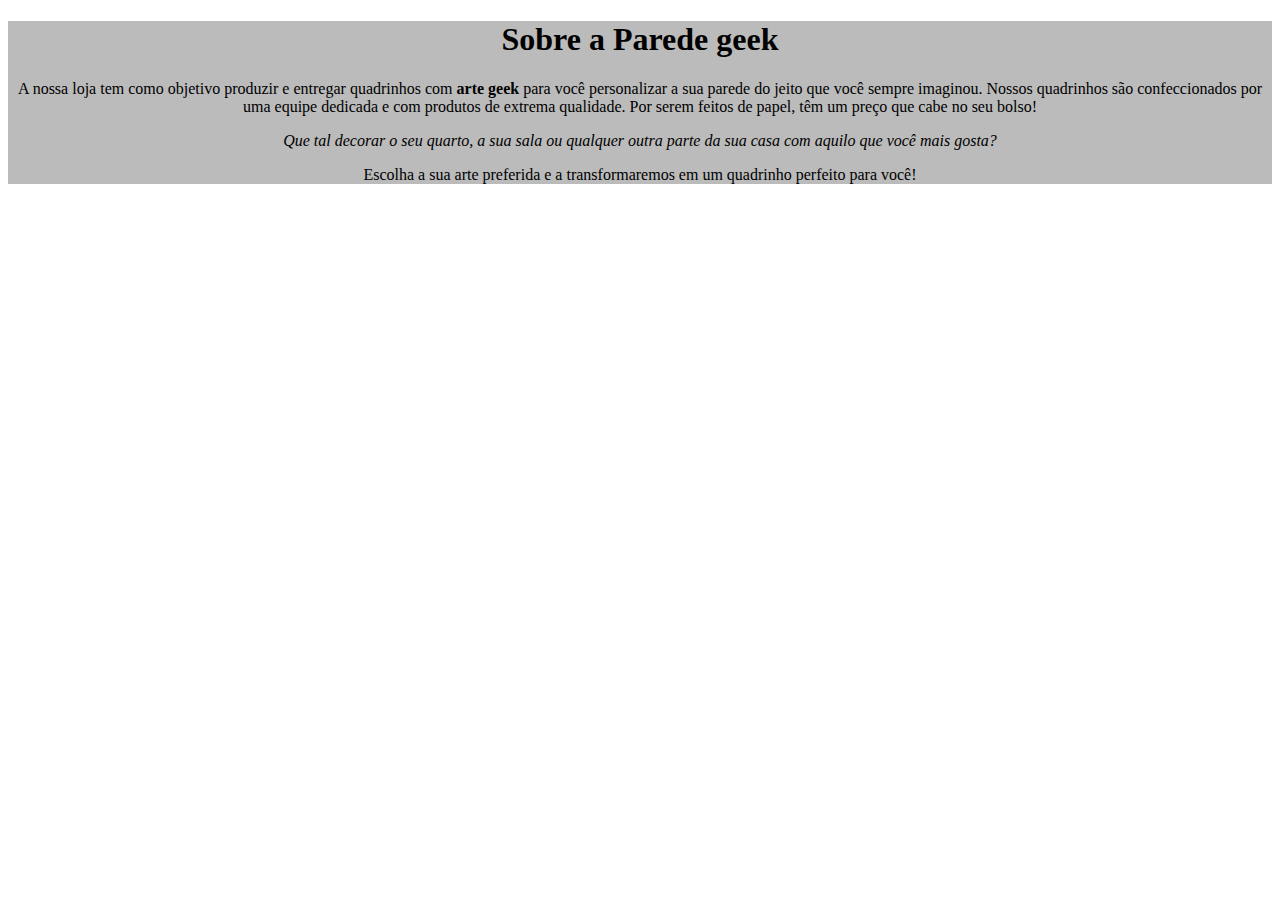
==== index.html @ 1c4dfbc5 "Rename paredegeek.html to index.html" ====
<!DOCTYPE html>
	<html lang="pt-br">
	<head>
		<meta charset="utf-8">
		<title>Parede Geek</title>
		<link rel="stylesheet" href="style.css">
		
	</head>
	<body>
		<div class="principal">
			<h1>Sobre a Parede geek </h1>

			<p>A nossa loja tem como objetivo produzir e entregar quadrinhos com <strong>arte geek</strong> para você personalizar a sua parede do jeito que você sempre imaginou. Nossos quadrinhos são confeccionados por uma equipe dedicada e com produtos de extrema qualidade. Por serem feitos de papel, têm um preço que cabe no seu bolso!</p>

			<p><em>Que tal decorar o seu quarto, a sua sala ou qualquer outra parte da sua casa com aquilo que você mais gosta?</em></p>
			<p>Escolha a sua arte preferida e a transformaremos em um quadrinho perfeito para você!</p>
		</div>
	
	</body>
	</html>
---- style.css ----
.principal{background: #BBBBBB;}

h1{text-align: center;}

p{text-align: center;}
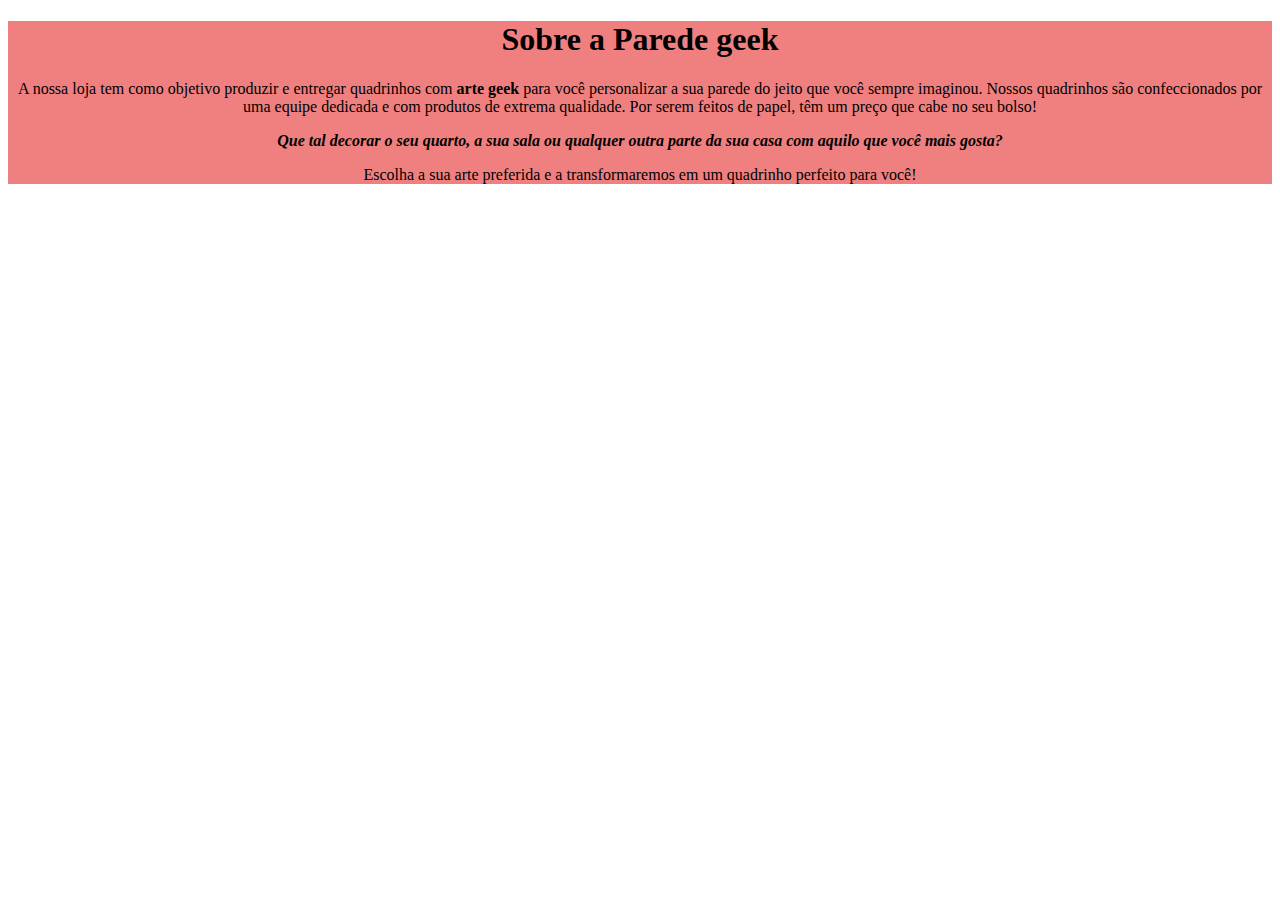
==== commit c88fa3d2: "Rename paredegeek.html to index.html" ====
--- a/index.html
+++ b/index.html
@@ -12,7 +12,7 @@
 
 			<p>A nossa loja tem como objetivo produzir e entregar quadrinhos com <strong>arte geek</strong> para você personalizar a sua parede do jeito que você sempre imaginou. Nossos quadrinhos são confeccionados por uma equipe dedicada e com produtos de extrema qualidade. Por serem feitos de papel, têm um preço que cabe no seu bolso!</p>
 
-			<p><em>Que tal decorar o seu quarto, a sua sala ou qualquer outra parte da sua casa com aquilo que você mais gosta?</em></p>
+			<p><strong><em>Que tal decorar o seu quarto, a sua sala ou qualquer outra parte da sua casa com aquilo que você mais gosta?</em></strong></p>
 			<p>Escolha a sua arte preferida e a transformaremos em um quadrinho perfeito para você!</p>
 		</div>
 	
--- a/style.css
+++ b/style.css
@@ -1,4 +1,4 @@
-.principal{background: #BBBBBB;}
+.principal{background: #F08080;}
 
 h1{text-align: center;}
 
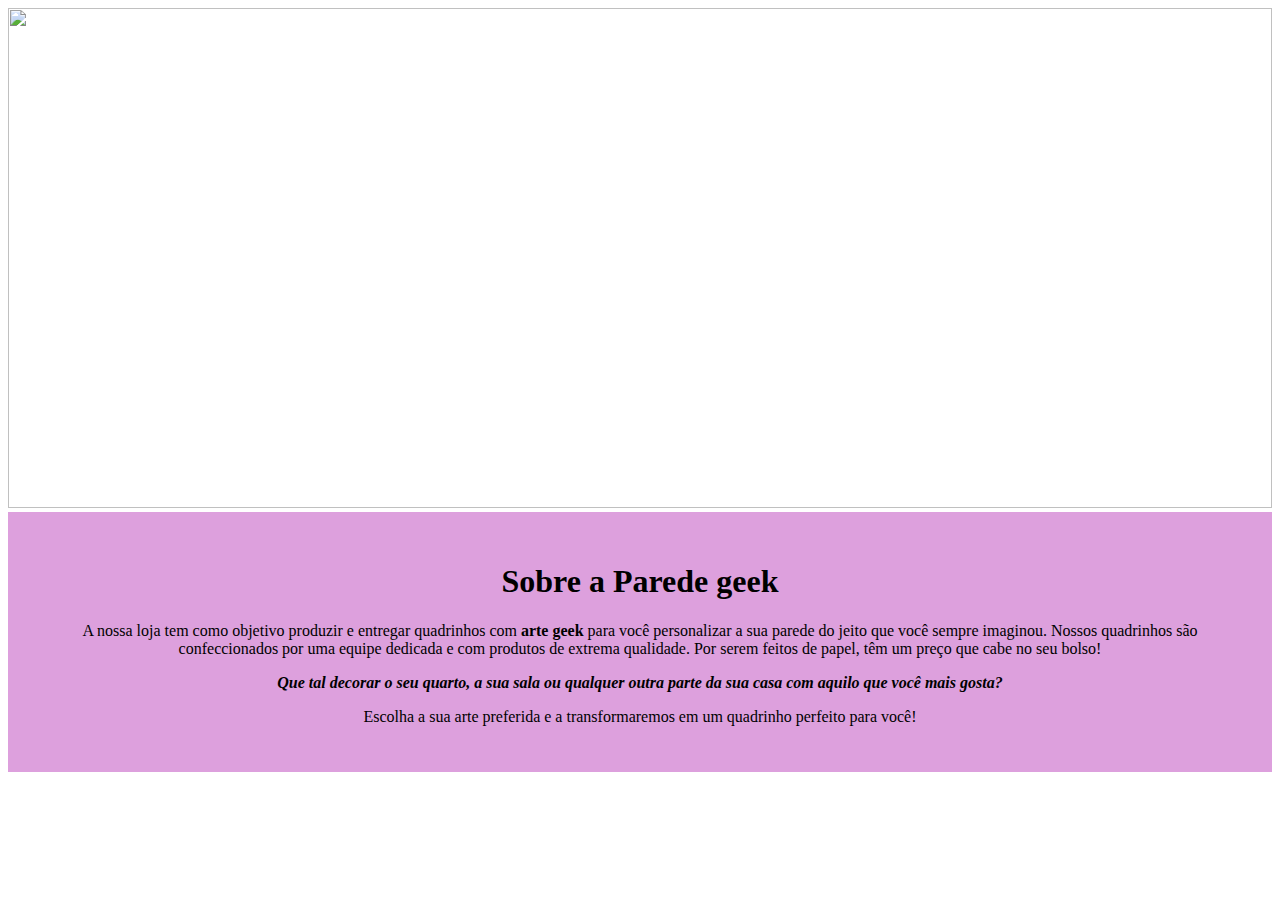
==== commit fb1db971: "Rename paredegeek.html to index.html" ====
--- a/index.html
+++ b/index.html
@@ -7,6 +7,11 @@
 		
 	</head>
 	<body>
+
+		<header><img id= banner src="bannerparedegeek.png">
+		</header>
+
+		
 		<div class="principal">
 			<h1>Sobre a Parede geek </h1>
 
--- a/style.css
+++ b/style.css
@@ -1,4 +1,9 @@
-.principal{background: #F08080;}
+
+#banner{width: 100%;
+		height: 500px;}
+
+.principal{background: #DDA0DD;
+			padding: 30px;}
 
 h1{text-align: center;}
 
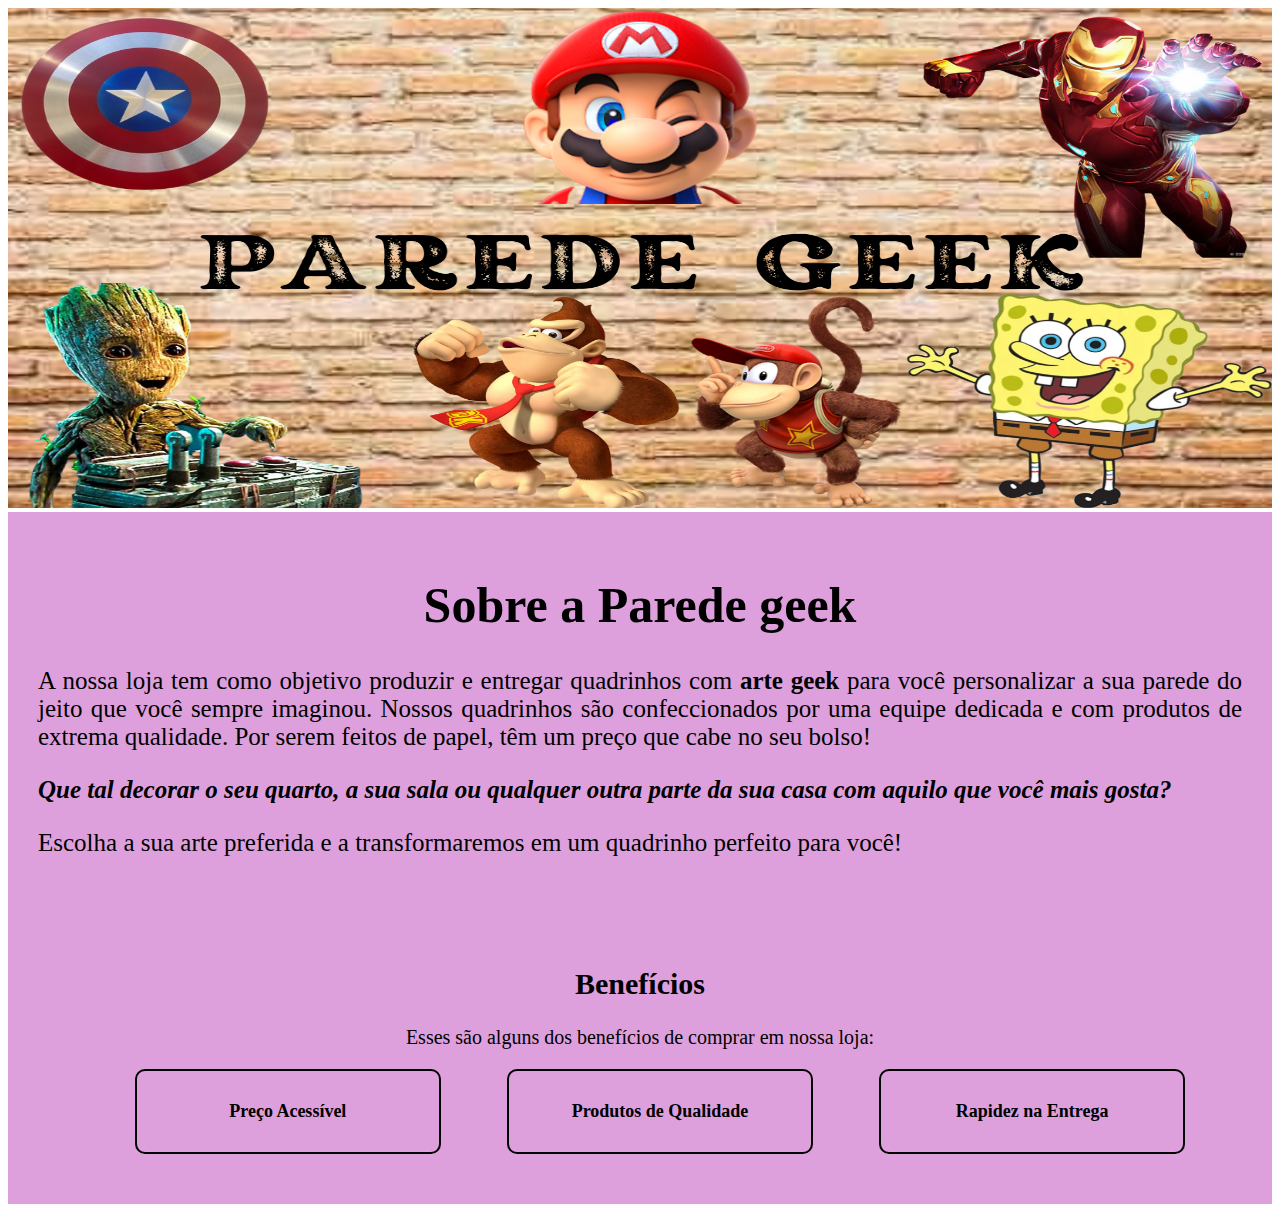
==== commit c4f7024a: "Add files via upload" ====
--- a/index.html
+++ b/index.html
@@ -9,17 +9,33 @@
 	<body>
 
 		<header><img id= banner src="bannerparedegeek.png">
+				
 		</header>
 
+		<main>
 		
-		<div class="principal">
-			<h1>Sobre a Parede geek </h1>
+			<div class="principal">
+				<h1>Sobre a Parede geek </h1>
 
-			<p>A nossa loja tem como objetivo produzir e entregar quadrinhos com <strong>arte geek</strong> para você personalizar a sua parede do jeito que você sempre imaginou. Nossos quadrinhos são confeccionados por uma equipe dedicada e com produtos de extrema qualidade. Por serem feitos de papel, têm um preço que cabe no seu bolso!</p>
+				<p>A nossa loja tem como objetivo produzir e entregar quadrinhos com <strong>arte geek</strong> para você personalizar a sua parede do jeito que você sempre imaginou. Nossos quadrinhos são confeccionados por uma equipe dedicada e com produtos de extrema qualidade. Por serem feitos de papel, têm um preço que cabe no seu bolso!</p>
 
-			<p><strong><em>Que tal decorar o seu quarto, a sua sala ou qualquer outra parte da sua casa com aquilo que você mais gosta?</em></strong></p>
-			<p>Escolha a sua arte preferida e a transformaremos em um quadrinho perfeito para você!</p>
+				<p><strong><em>Que tal decorar o seu quarto, a sua sala ou qualquer outra parte da sua casa com aquilo que você mais gosta?</em></strong></p>
+				<p>Escolha a sua arte preferida e a transformaremos em um quadrinho perfeito para você!</p>
+			</div>
+		</main>
+		<div class="benefícios">
+
+			<h2>Benefícios</h2>
+
+			<p>Esses são alguns dos benefícios de comprar em nossa loja:</p>
+
+			<ul> 
+				<li>Preço Acessível</li>
+				<li>Produtos de Qualidade</li>
+				<li>Rapidez na Entrega</li>
+
+			</ul>
 		</div>
 	
 	</body>
-	</html>
+	</html>--- a/style.css
+++ b/style.css
@@ -3,8 +3,33 @@
 		height: 500px;}
 
 .principal{background: #DDA0DD;
-			padding: 30px;}
+			padding: 30px;
+			text-align: justify;
+			font-size: 25px;}
 
 h1{text-align: center;}
 
-p{text-align: center;}+
+.benefícios{background: #DDA0DD;
+			padding: 30px 0px;
+			font-size: 20px;
+			text-align: center;
+			
+			}
+
+.benefícios li{display: inline-block;
+				font-size: 18px;
+				font-weight: bold;
+				text-align: center;
+				width: 25%;
+				vertical-align: top;
+				margin: 0 2.5%;
+				padding: 30px 20px;
+				box-sizing: border-box;
+				border: 2px solid #000000;
+				border-radius: 10px;}
+
+
+
+
+h2 {text-align: center;}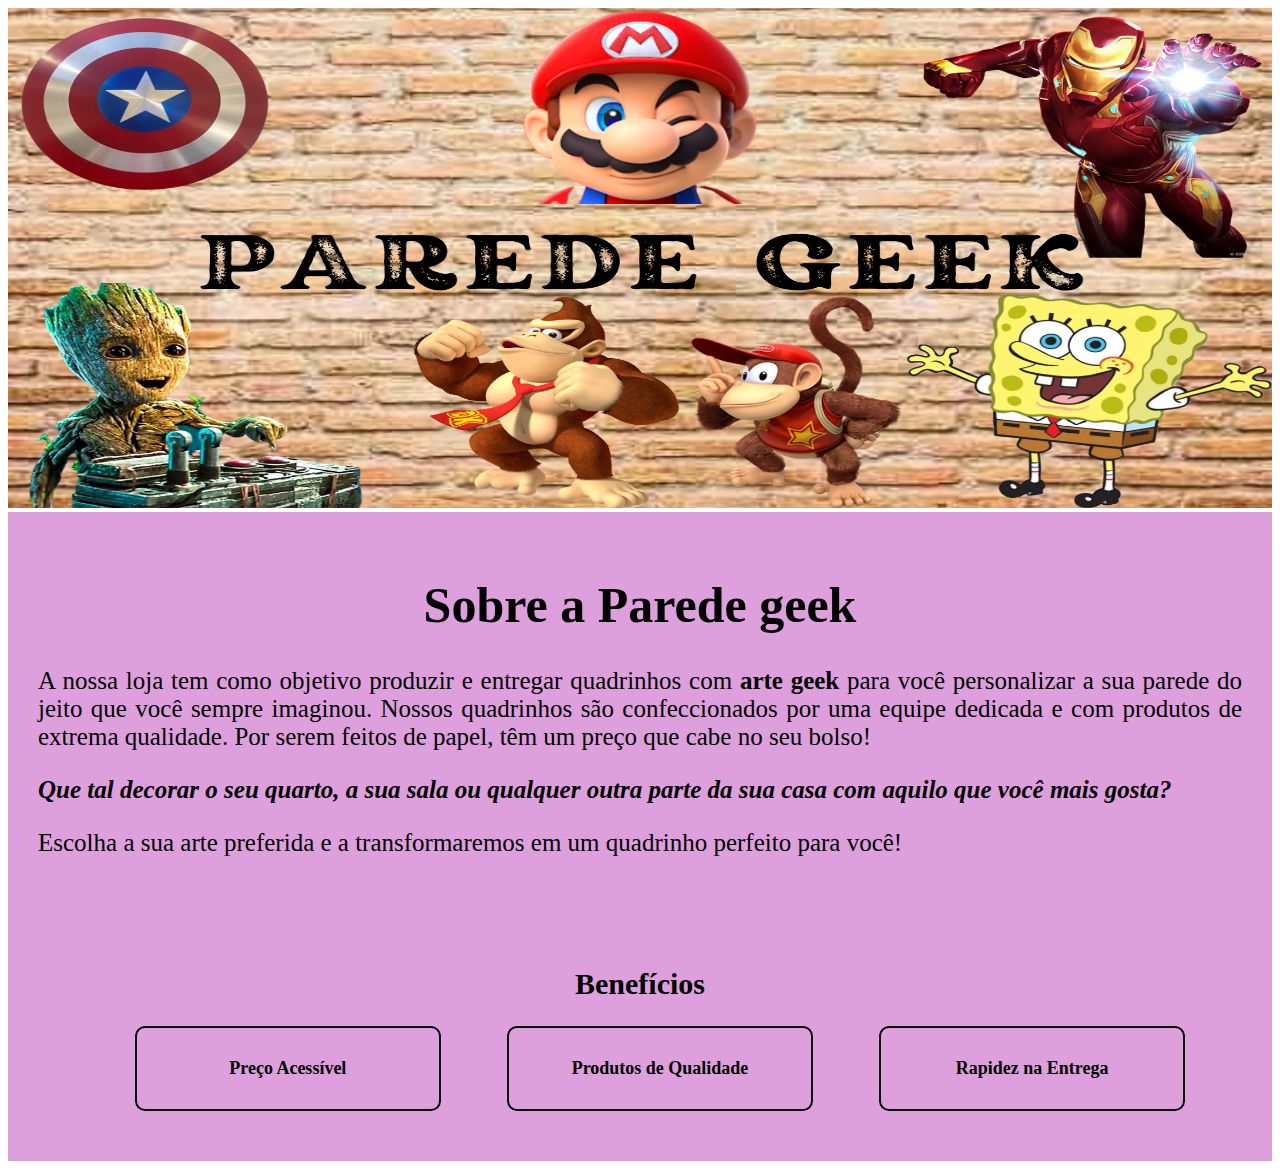
==== commit 57ff680b: "Add files via upload" ====
--- a/index.html
+++ b/index.html
@@ -23,11 +23,9 @@
 				<p>Escolha a sua arte preferida e a transformaremos em um quadrinho perfeito para você!</p>
 			</div>
 		</main>
-		<div class="benefícios">
+		<div class="beneficios">
 
 			<h2>Benefícios</h2>
-
-			<p>Esses são alguns dos benefícios de comprar em nossa loja:</p>
 
 			<ul> 
 				<li>Preço Acessível</li>
--- a/style.css
+++ b/style.css
@@ -10,14 +10,14 @@
 h1{text-align: center;}
 
 
-.benefícios{background: #DDA0DD;
+.beneficios{background: #DDA0DD;
 			padding: 30px 0px;
 			font-size: 20px;
 			text-align: center;
 			
 			}
 
-.benefícios li{display: inline-block;
+.beneficios li{display: inline-block;
 				font-size: 18px;
 				font-weight: bold;
 				text-align: center;
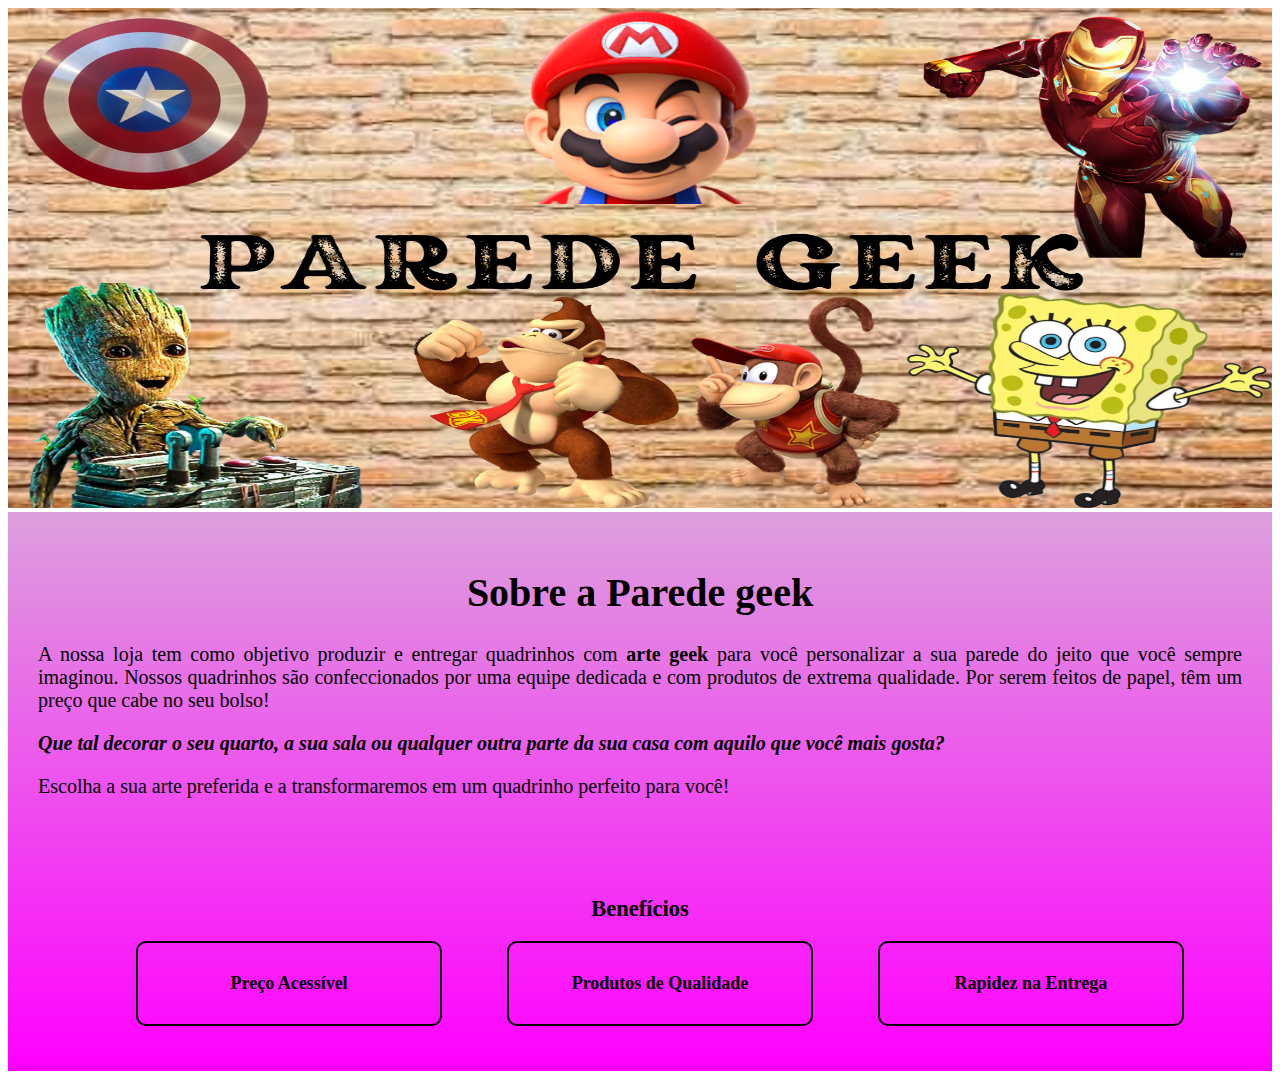
==== commit a3cf1e96: "Add files via upload" ====
--- a/index.html
+++ b/index.html
@@ -11,6 +11,7 @@
 		<header><img id= banner src="bannerparedegeek.png">
 				
 		</header>
+	<div class="color">
 
 		<main>
 		
@@ -34,6 +35,7 @@
 
 			</ul>
 		</div>
+	</div>
 	
 	</body>
 	</html>--- a/style.css
+++ b/style.css
@@ -2,22 +2,22 @@
 #banner{width: 100%;
 		height: 500px;}
 
-.principal{background: #DDA0DD;
+.color {background-image: linear-gradient(to top,#FF00FF, #DDA0DD);}
+
+.principal{
 			padding: 30px;
 			text-align: justify;
-			font-size: 25px;}
+			font-size: 20px;}
 
 h1{text-align: center;}
 
 
-.beneficios{background: #DDA0DD;
+.beneficios{
 			padding: 30px 0px;
-			font-size: 20px;
-			text-align: center;
-			
-			}
+			font-size: 15px;
+			text-align: center;}
 
-.beneficios li{display: inline-block;
+.beneficios li{ display: inline-block;
 				font-size: 18px;
 				font-weight: bold;
 				text-align: center;
